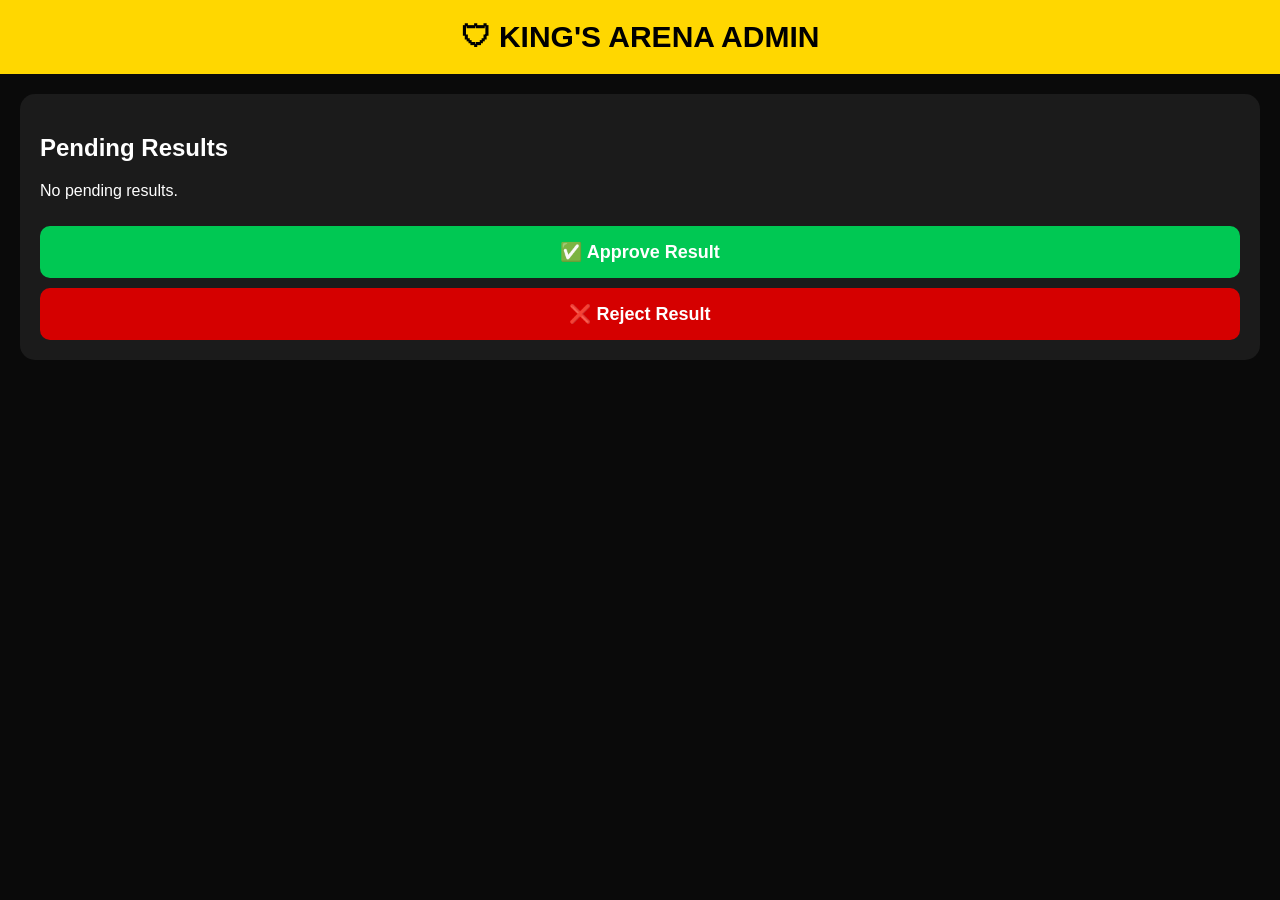
==== admin.html @ 045b58ca "Update website files" ====
<!DOCTYPE html>
<html lang="en">
<head>
<meta charset="UTF-8">
<meta name="viewport" content="width=device-width, initial-scale=1.0">
<title>King's Arena Admin</title>

<style>
body{
    margin:0;
    background:#0a0a0a;
    color:white;
    font-family:Arial,sans-serif;
}

header{
    background:gold;
    color:black;
    padding:20px;
    text-align:center;
    font-size:30px;
    font-weight:bold;
}

.card{
    background:#1b1b1b;
    margin:20px;
    padding:20px;
    border-radius:15px;
}

button{
    width:100%;
    padding:15px;
    margin-top:10px;
    border:none;
    border-radius:10px;
    font-size:18px;
    font-weight:bold;
}

.approve{
    background:#00c853;
    color:white;
}

.reject{
    background:#d50000;
    color:white;
}
</style>

</head>
<body>

<header>
🛡 KING'S ARENA ADMIN
</header>

<div class="card">

<h2>Pending Results</h2>

<p>No pending results.</p>

<button class="approve">✅ Approve Result</button>

<button class="reject">❌ Reject Result</button>

</div>

</body>
</html>
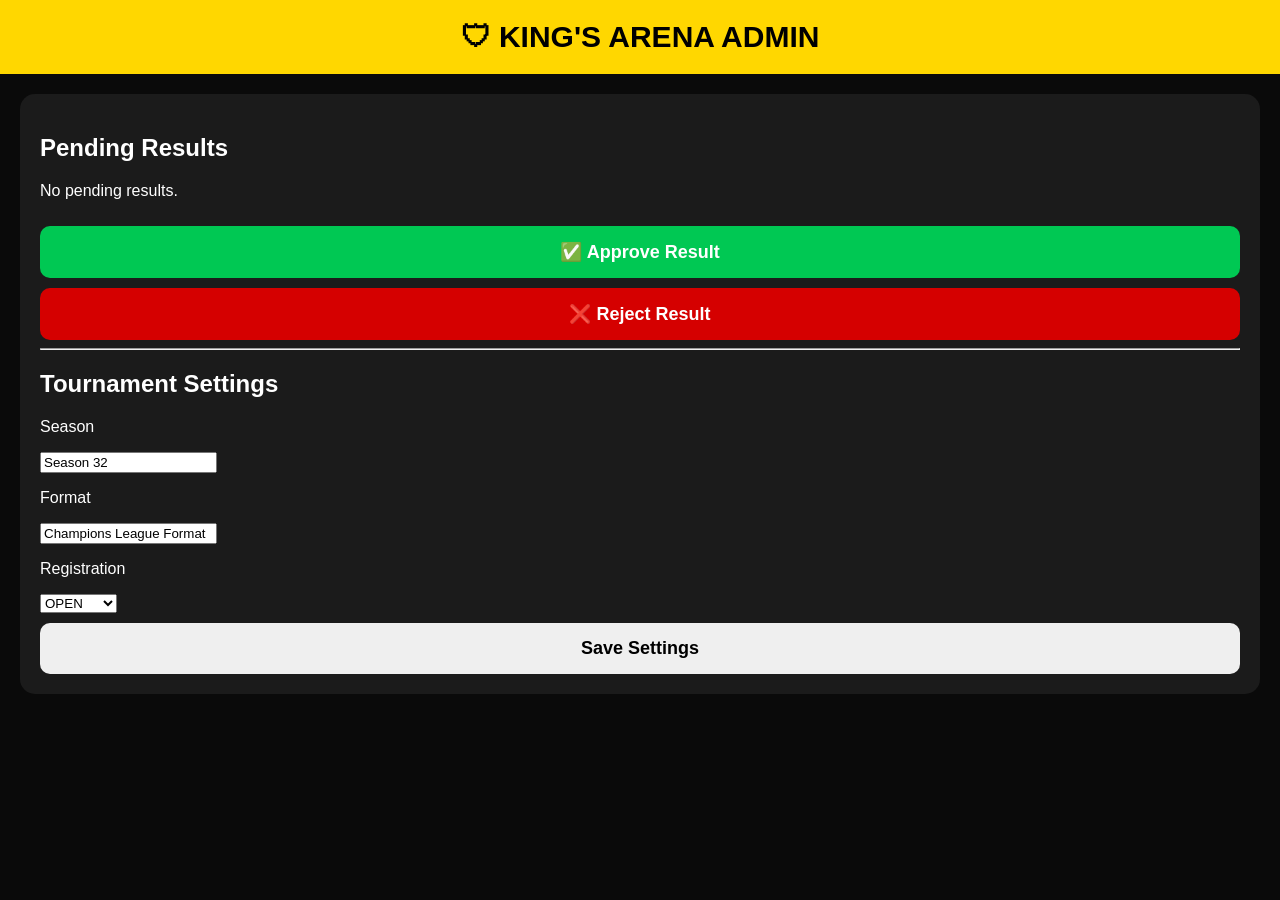
==== commit b15397b3: "Add files via upload" ====
--- a/admin.html
+++ b/admin.html
@@ -66,7 +66,23 @@
 <button class="approve">✅ Approve Result</button>
 
 <button class="reject">❌ Reject Result</button>
+<hr>
 
+<h2>Tournament Settings</h2>
+
+<p>Season</p>
+<input type="text" id="season" value="Season 32">
+
+<p>Format</p>
+<input type="text" id="format" value="Champions League Format">
+
+<p>Registration</p>
+<select id="registration">
+  <option>OPEN</option>
+  <option>CLOSED</option>
+</select>
+
+<button onclick="saveTournament()">Save Settings</button>
 </div>
 
 </body>
